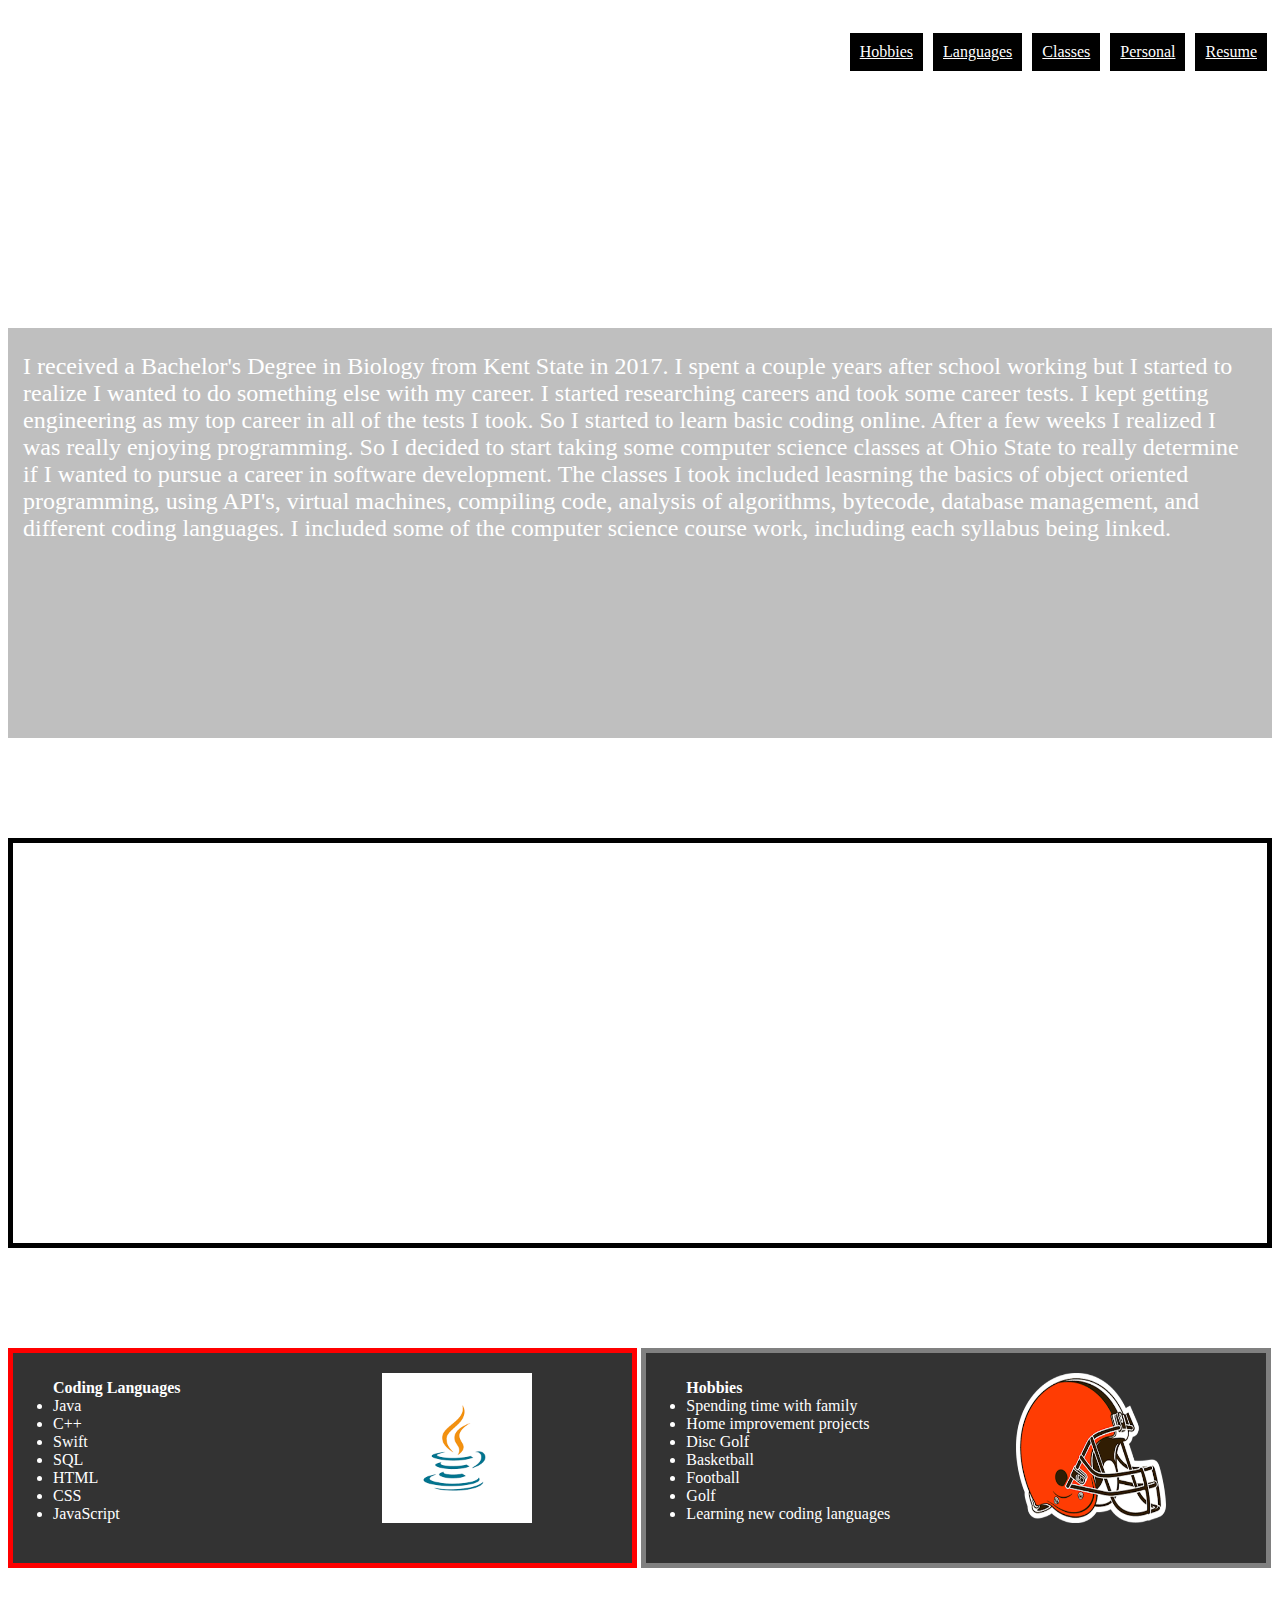
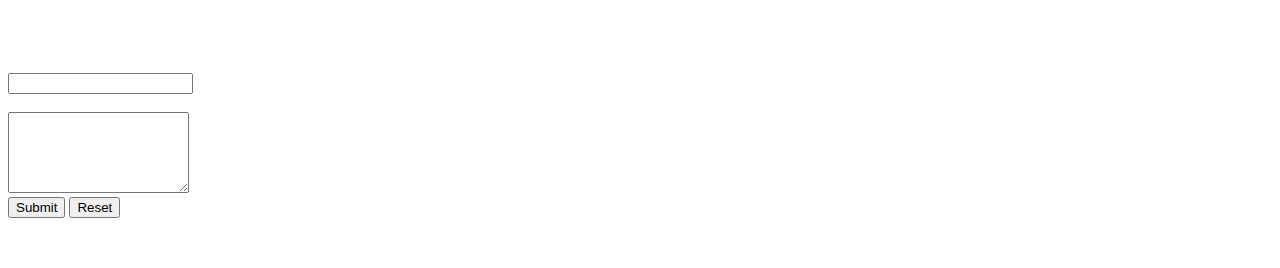
==== index.html @ 38c376e5 "Rename PersonalWebpage.html to index.html" ====
<!DOCTYPE html>
<html>
<head>
    
<title>Personal Webpage</title>
<script src="https://polyfill.io/v3/polyfill.min.js?features=default"></script>
    <link rel="stylesheet" href="./style.css">
    <script src="./index.js"></script></head>
<body>
    <div class="topnav">
            <a href="./ResumeOndecker.pdf">Resume</a>
            <a href="#personal">Personal</a>
            <a href="#classes">Classes</a>
            <a href="#languages">Languages</a>
            <a href="#hobby">Hobbies</a>
            <h1>Kyle Ondecker</h1>
        </div>
    <div class="main body">
        <div id="personal">
        I received a Bachelor's Degree in Biology from Kent State in 2017. I spent a couple years after school working but I started to realize I wanted to do something else with my career. I started researching careers and took some career tests. I kept getting engineering as my top career in all of the tests I took. So I started to learn basic coding online. After a few weeks I realized I was really enjoying programming. So I decided to start taking some computer science classes at Ohio State to really determine if I wanted to pursue a career in software development. The classes I took included leasrning the basics of object oriented programming, using API's, virtual machines, compiling code, analysis of algorithms, bytecode, database management, and different coding languages. I included some of the computer science course work, including each syllabus being linked.
        </div>
    </div>
<div id="classes">
    <ul id="classtitle">Relevant Classes<br>
        <li><a class="classlist" href="http://web.cse.ohio-state.edu/cse1222/syllabus_template.pdf">Introduction to Computer Programming in C++ for Engineers and Scientists</a></li><br>
        <li><a class="classlist" href="https://coe-portal.cse.ohio-state.edu/pdf-exports/CSE/CSE-2321.pdf" target="_blank">Foundations I: Discrete Structures</a></li><br>
        <li><a class="classlist" href="http://web.cse.ohio-state.edu/software/2221/web-sw1/syllabus.pdf" target="_blank">Software I: Software Components</a></li><br>
        <li><a class="classlist" href="http://web.cse.ohio-state.edu/software/2231/web-sw2/syllabus.pdf" target="_blank">Software II: Software Development and Design</a></li><br>
        <li><a class="classlist" href="https://coe-portal.cse.ohio-state.edu/pdf-exports/CSE/CSE-3241.pdf" target="_blank">Introduction to Database Systems</a></li><br>
    </ul>
</div>
<div class="languagebox">
    <div id="languages">
        <ul>Coding Languages
            <li>Java</li>
            <li>C++</li>
            <li>Swift</li>
            <li>SQL</li>
            <li>HTML</li>
            <li>CSS</li>
            <li>JavaScript</li>
        </ul>
    </div>
    <div id="javaimage">
        <img src="./javapic.jpeg">
    </div>
</div>
<div class="hobbybox">
    <div id="hobby">
        <ul class="hobbylist">Hobbies
            <li>Spending time with family</li>
            <li>Home improvement projects</li>
            <li>Disc Golf</li>
            <li>Basketball</li>
            <li>Football</li>
            <li>Golf</li>
            <li>Learning new coding languages</li>
        </ul>
    </div>
    <div id="hobbyimage">
        <img src="./browns.jpeg">
    </div>
</div>
<div class="inputtext">
    <h2><b>Contact Me</b></h2>
    <form action="mailto:kyleondecker@gmail.com" method ="POST" enctype="multipart/form-data" name="EmailForm">
        Name:<br>
        <input type="text" name="contact"><br>
        Message:<br>
        <textarea name="comments" rows="5" cols="20"></textarea><br>
        <input type="submit" value="Submit">
        <input type="reset" value="Reset"></form>
</div>
<div>
<p id="date"></p>
<script>
    var dt = new Date();
    document.getElementById('date').innerHTML = dt;
</script>
</div>
</form>
</body>
</html>
---- style.css ----
body{
	background-image: url("./tech.jpeg");
}

.topnav{
	background-image: url("./tech2.jpeg");
	height: 200px;
	padding-left: 5px;
	padding-top: 20px;
	text-align: center;

}
.topnav h1 {
	font-size: 80px;
}

.topnav a{
	display: block;
	float: right;
	text-align: center;
	color: white;
	padding: 10px;
	background-color: black;
	margin: 5px;

}
h1{
	color: white;
}
a:hover{
	color: darkgrey;
}

#personal{
	color: white;
	padding-top: 10px;
	padding-bottom: 10px;
	margin: 10px;
	font-size: 24px;
}

.main {
	background-color: rgba(128,128,128,.5);
	color: white;
	display: block;
	margin-top: 100px;
	padding: 5px;
	height: 400px;
}
#classes{

	height: 400px;
	border: 5px solid black;
	color: white;
	background-color: rgba(0,0,0,0);
	margin-top: 100px;
	font-size: 24px;

}
ul{
	font-weight: bold;
}
li {
	font-weight: normal;
}
.classlist{
	color: white;
	font-weight: normal;
}

#languages{
	display: inline-block;
	width: 50%;
}
.languagebox{
	display: inline-block;
	height: 200px;
	border: 5px solid red;
	width: 49%;
	background-color: rgba(0, 0, 0, .8);
	color: white;
	font-weight: normal;
	padding-top: 10px;
	margin-top: 100px;
	margin-bottom: 20px;
}
.hobbybox{
	display: inline-block;
	height: 200px;
	border: 5px solid gray;
	width: 49%;
	color: white;
	font-weight: normal;
	background-color: rgba(0, 0, 0, .8);
	padding-top: 10px;
	margin-top: 100px;
	margin-bottom: 20px;
}

.family{
	float: left;
	width: 50%;
}
.inputtext{
	color: white;
}
#hobby{
	display: inline-block;
	width: 50%;
}
#date{
	color:  white;
	float: left;
	dispay: block;
	width: 100%;
}

#hobbyimage{
float: right;
}

#javaimage{
	float: right;
}

#javaimage img{
	height: 150px;
	width: 150px;
	margin-right: 100px;
	margin-top: 10px;
}


#hobbyimage img{
margin-top: 10px;
height: 150px;
width: 150px;
margin-right: 100px;
}

}
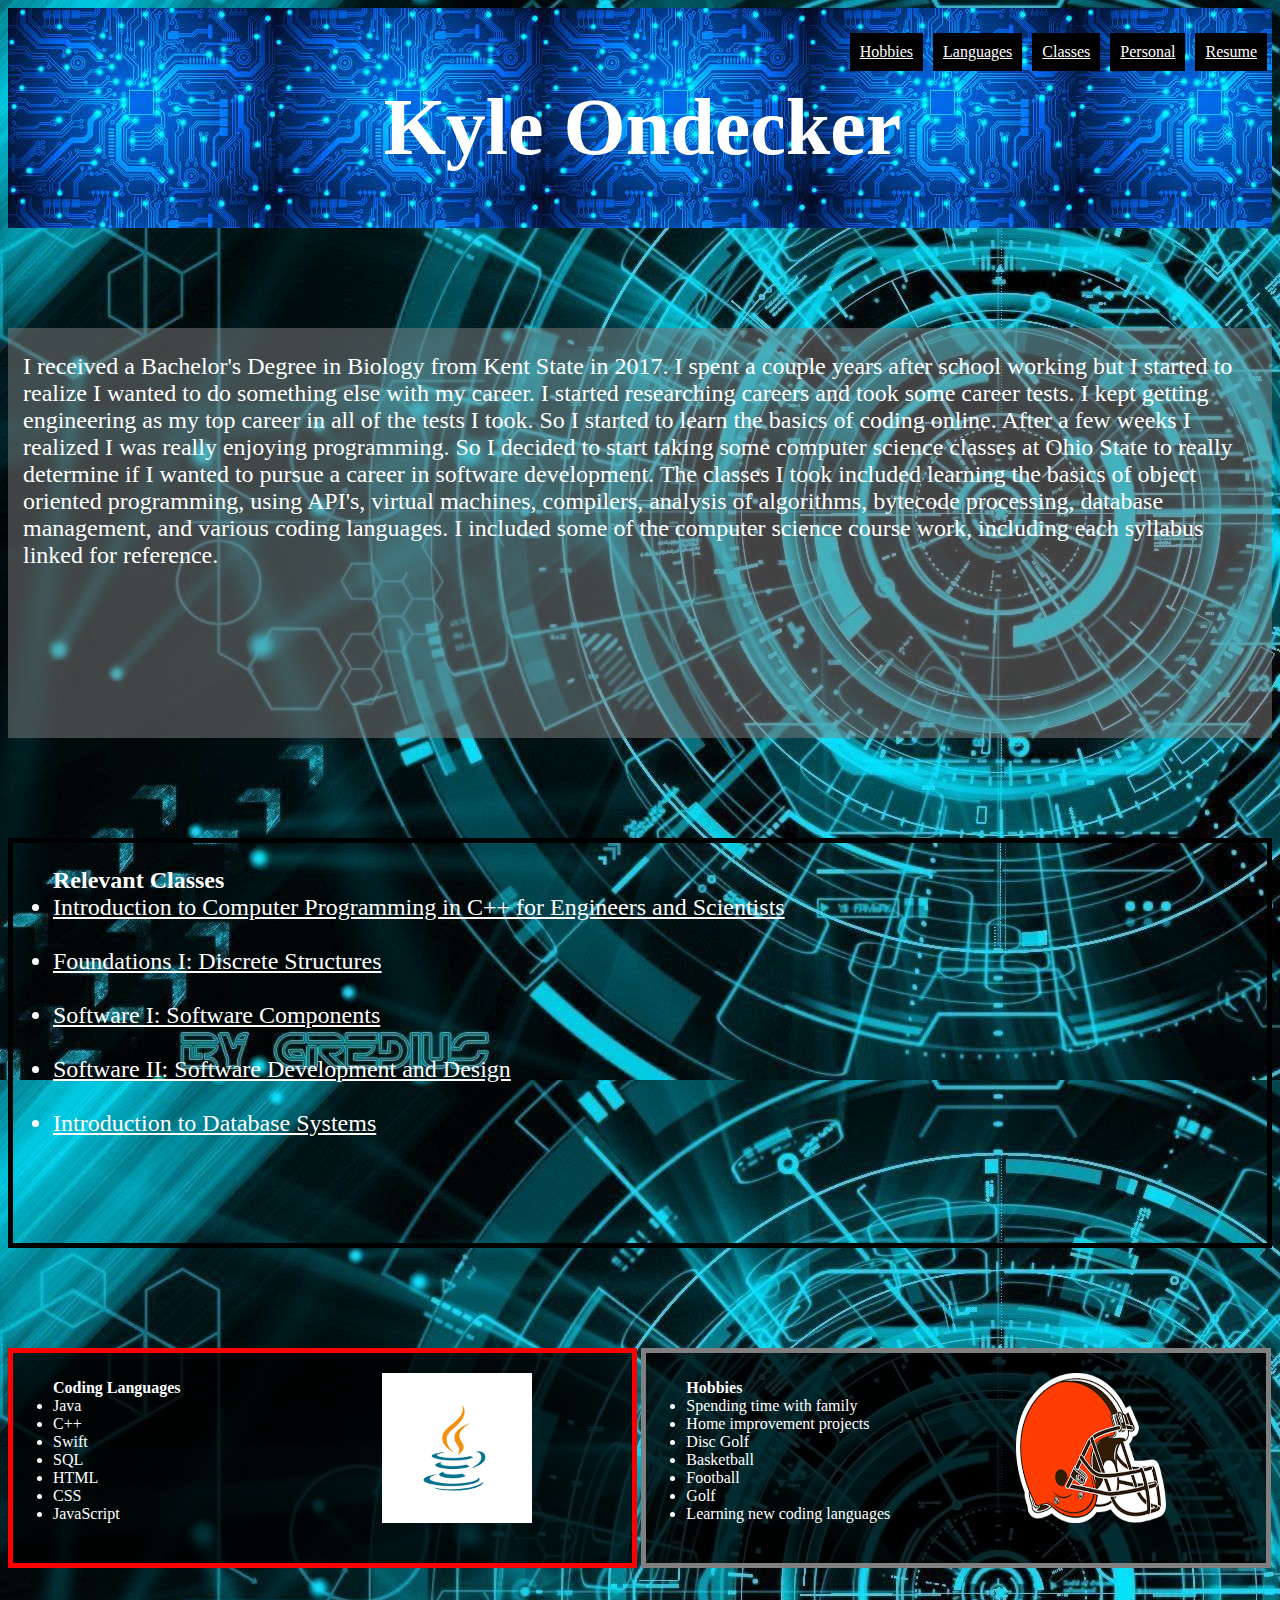
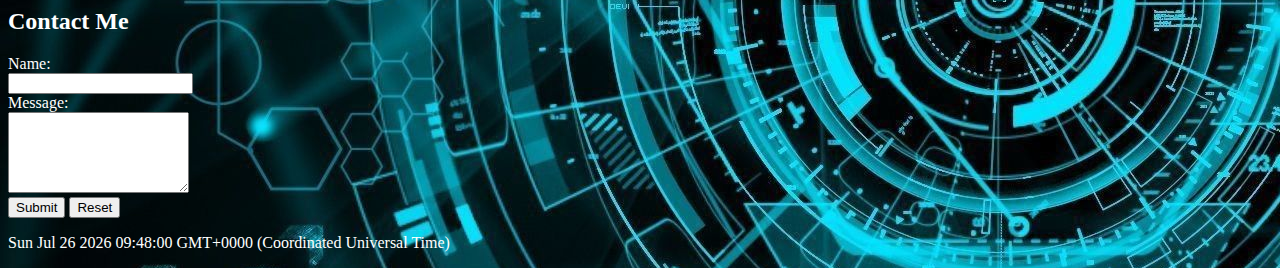
==== commit 3949c6ca: "Update index.html" ====
--- a/index.html
+++ b/index.html
@@ -17,7 +17,7 @@
         </div>
     <div class="main body">
         <div id="personal">
-        I received a Bachelor's Degree in Biology from Kent State in 2017. I spent a couple years after school working but I started to realize I wanted to do something else with my career. I started researching careers and took some career tests. I kept getting engineering as my top career in all of the tests I took. So I started to learn basic coding online. After a few weeks I realized I was really enjoying programming. So I decided to start taking some computer science classes at Ohio State to really determine if I wanted to pursue a career in software development. The classes I took included leasrning the basics of object oriented programming, using API's, virtual machines, compiling code, analysis of algorithms, bytecode, database management, and different coding languages. I included some of the computer science course work, including each syllabus being linked.
+        I received a Bachelor's Degree in Biology from Kent State in 2017. I spent a couple years after school working but I started to realize I wanted to do something else with my career. I started researching careers and took some career tests. I kept getting engineering as my top career in all of the tests I took. So I started to learn the basics of coding online. After a few weeks I realized I was really enjoying programming. So I decided to start taking some computer science classes at Ohio State to really determine if I wanted to pursue a career in software development. The classes I took included learning the basics of object oriented programming, using API's, virtual machines, compilers, analysis of algorithms, bytecode processing, database management, and various coding languages. I included some of the computer science course work, including each syllabus linked for reference.
         </div>
     </div>
 <div id="classes">
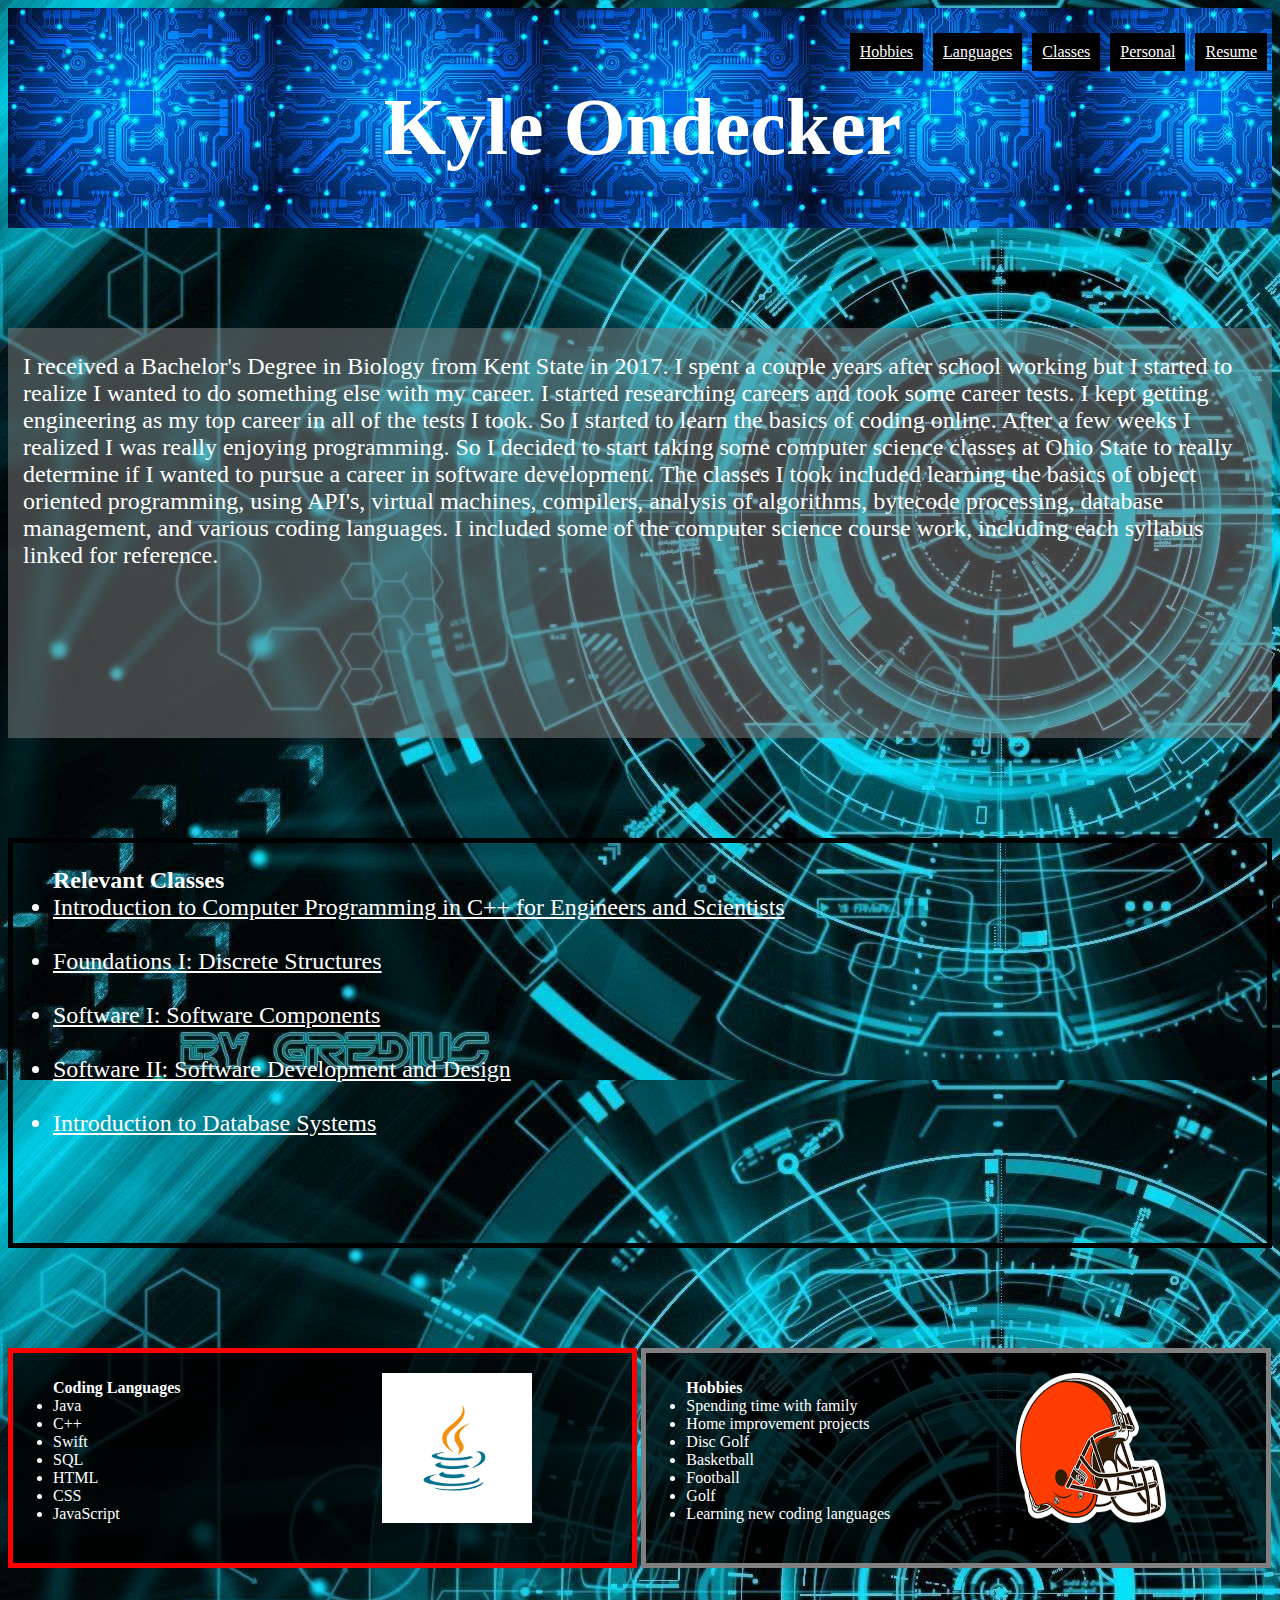
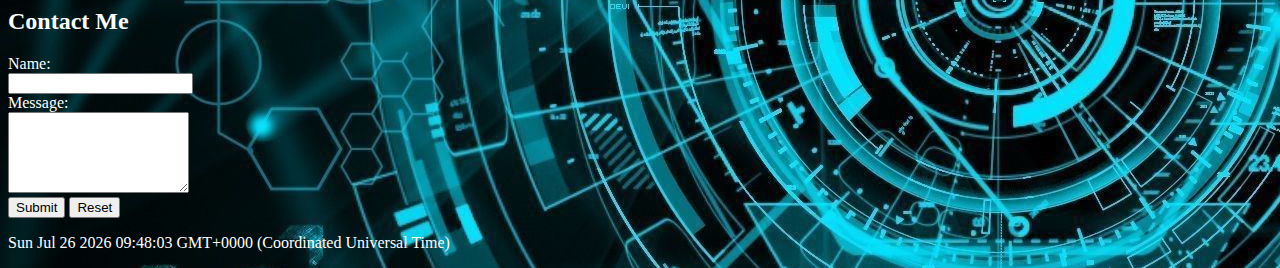
==== commit d36e6ce9: "Update index.html" ====
--- a/index.html
+++ b/index.html
@@ -3,6 +3,7 @@
 <head>
     
 <title>Personal Webpage</title>
+<meta name="viewport" content="width=device-width, initial-scale=1.0">
 <script src="https://polyfill.io/v3/polyfill.min.js?features=default"></script>
     <link rel="stylesheet" href="./style.css">
     <script src="./index.js"></script></head>
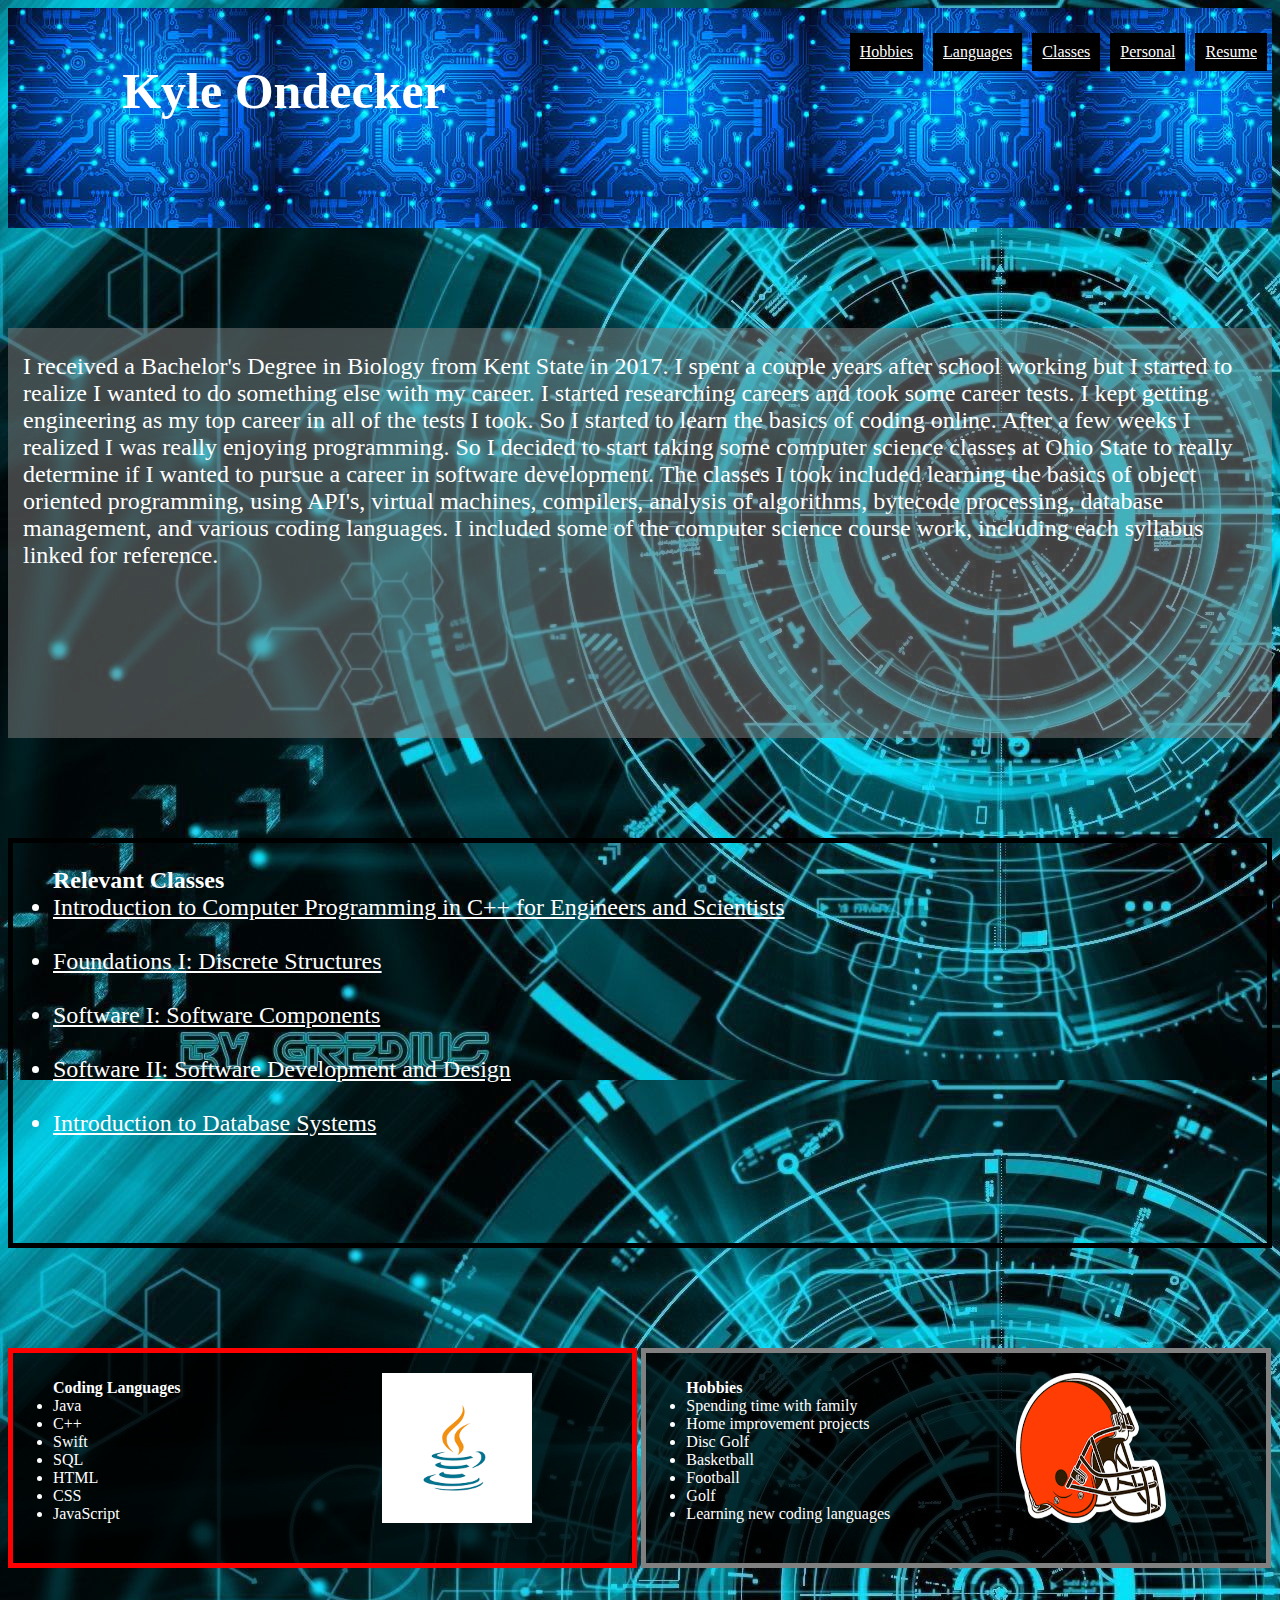
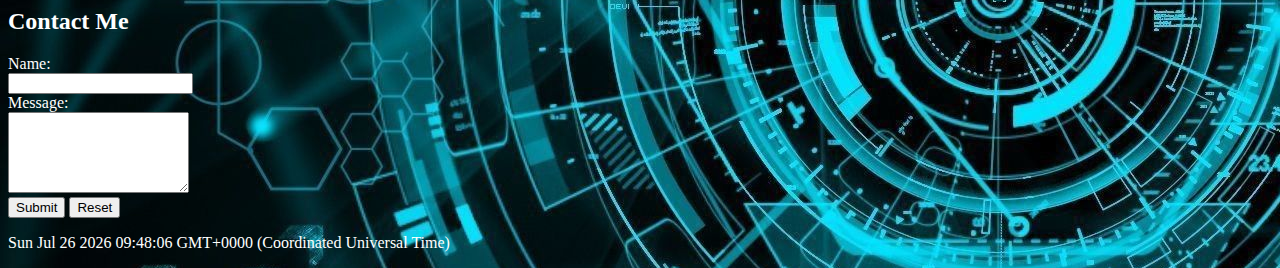
==== commit a491cf13: "Update index.html" ====
--- a/index.html
+++ b/index.html
@@ -6,7 +6,7 @@
 <meta name="viewport" content="width=device-width, initial-scale=1.0">
 <script src="https://polyfill.io/v3/polyfill.min.js?features=default"></script>
     <link rel="stylesheet" href="./style.css">
-    <script src="./index.js"></script></head>
+    </head>
 <body>
     <div class="topnav">
             <a href="./ResumeOndecker.pdf">Resume</a>
@@ -14,7 +14,7 @@
             <a href="#classes">Classes</a>
             <a href="#languages">Languages</a>
             <a href="#hobby">Hobbies</a>
-            <h1>Kyle Ondecker</h1>
+            <h1 id="name">Kyle Ondecker</h1>
         </div>
     <div class="main body">
         <div id="personal">
@@ -75,6 +75,18 @@
 <div>
 <p id="date"></p>
 <script>
+    var t = setInterval(move, 10);
+    var pos = 0;
+    var doc = document.getElementById("name");
+    function move() {
+      if (pos < 1200) {
+        pos += 1;
+        doc.style.left = pos +"px";
+      }
+      else {
+        clearInterval(t);
+      }
+    }
     var dt = new Date();
     document.getElementById('date').innerHTML = dt;
 </script>
--- a/style.css
+++ b/style.css
@@ -11,7 +11,10 @@
 
 }
 .topnav h1 {
-	font-size: 80px;
+	font-size: 50px;
+	position: relative;
+        width: 400px;
+	height: 100px;
 }
 
 .topnav a{
@@ -137,5 +140,3 @@
 width: 150px;
 margin-right: 100px;
 }
-
-}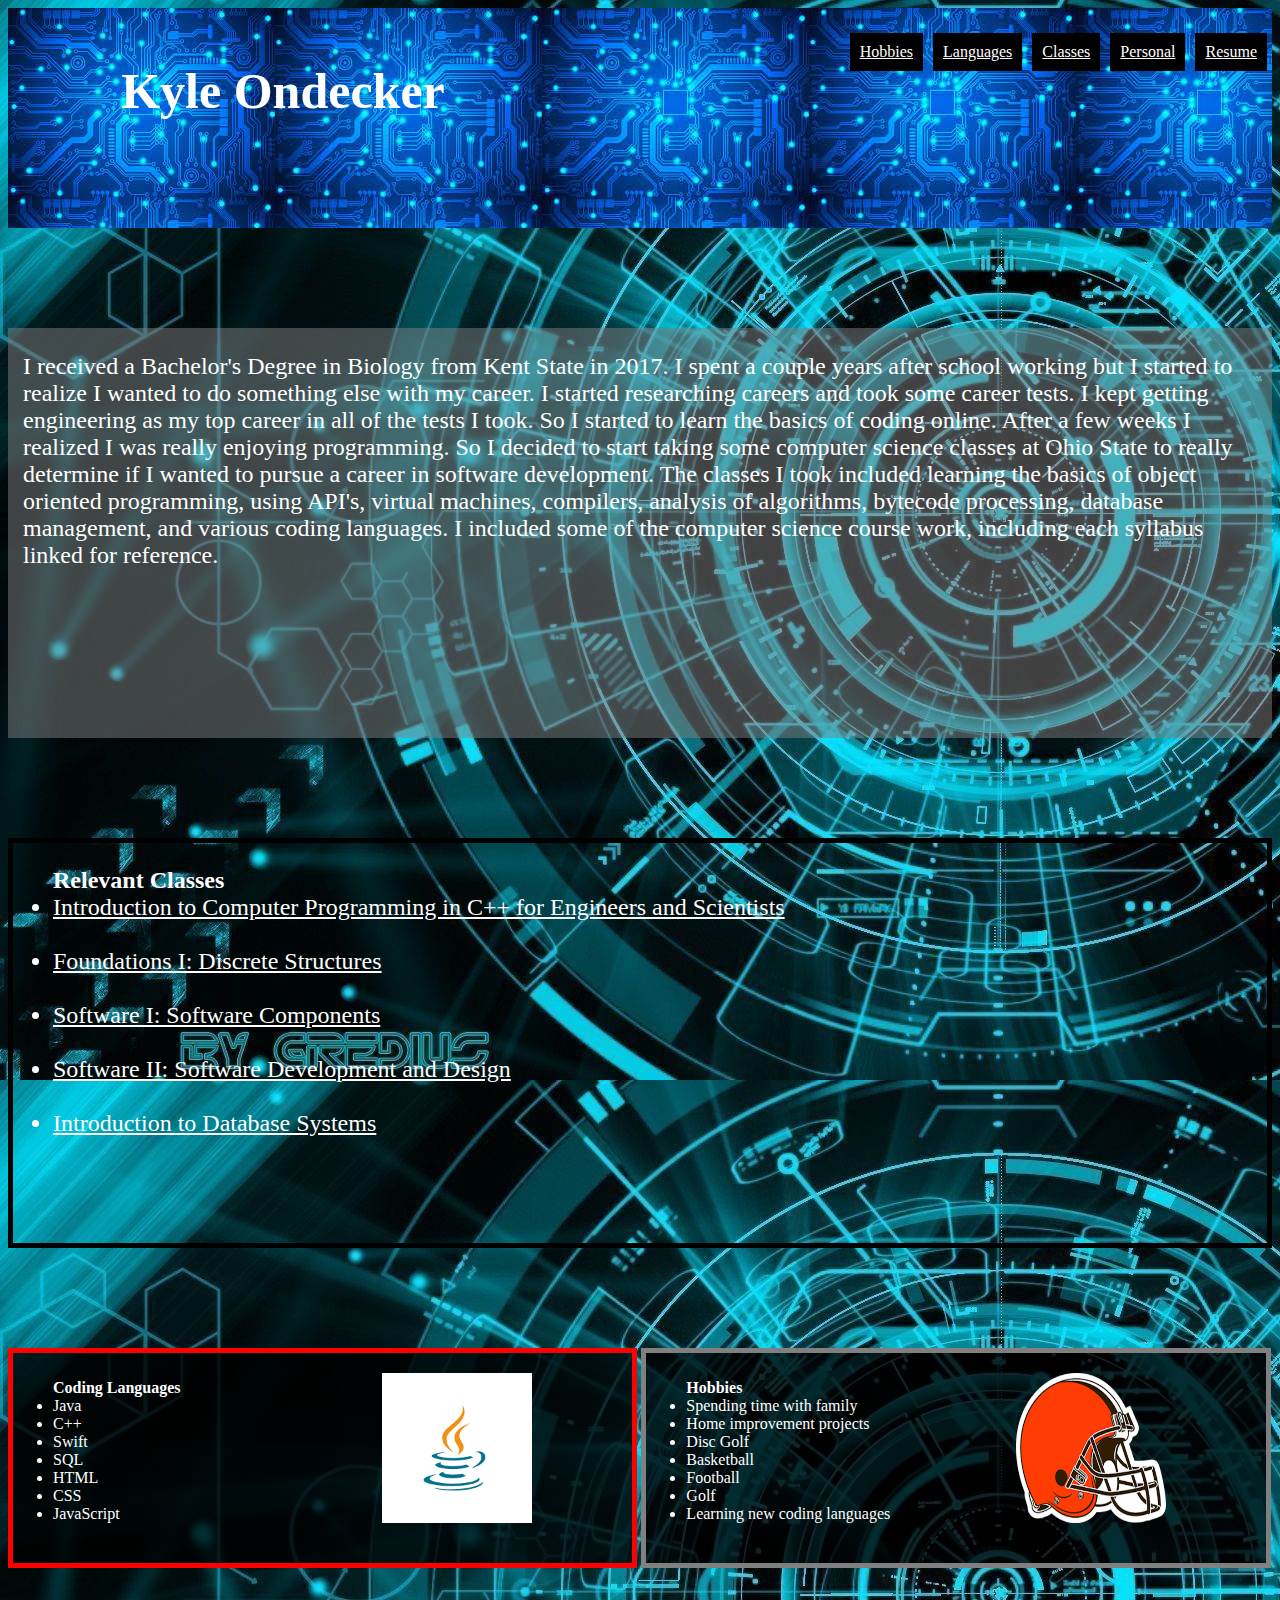
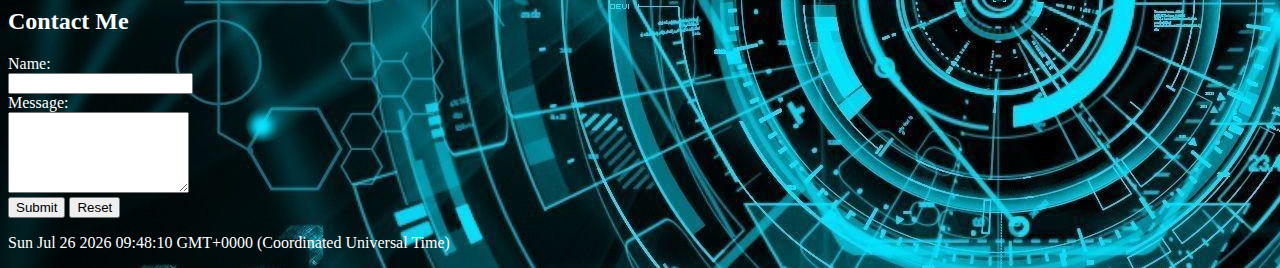
==== commit 38cf4581: "Update index.html" ====
--- a/index.html
+++ b/index.html
@@ -84,7 +84,7 @@
         doc.style.left = pos +"px";
       }
       else {
-        clearInterval(t);
+        pos = 0;
       }
     }
     var dt = new Date();
